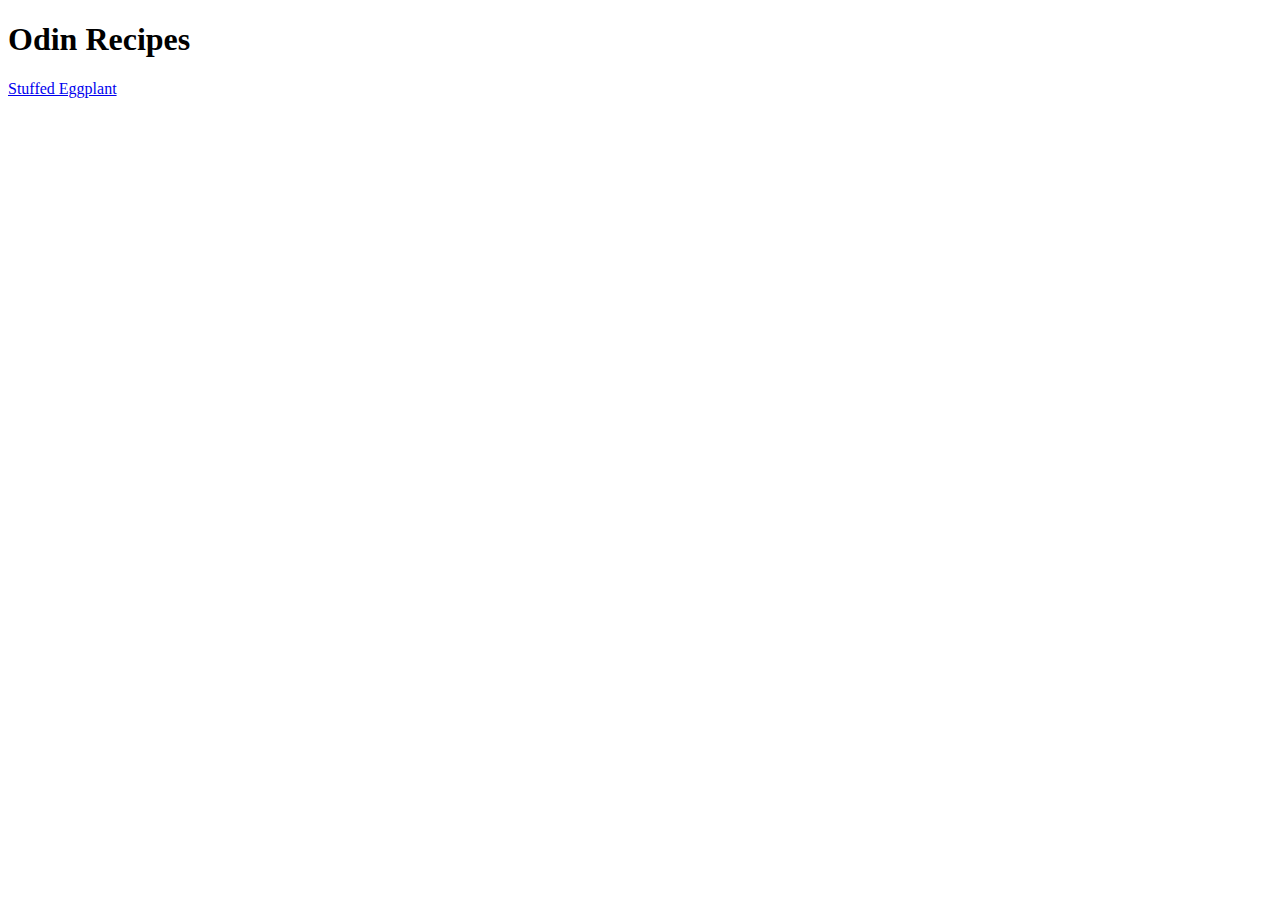
==== index.html @ f9e39140 "Добавил новые файлы" ====
<!DOCTYPE html>
<html lang="en">
<head>
    <meta charset="UTF-8">
    <meta name="viewport" content="width=device-width, initial-scale=1.0">
    <title>Odin Recipes</title>
</head>
<body>
    <h1>Odin Recipes</h1>
    <a href="recipes/stuffed-eggplant/stuffed-eggplant.html">Stuffed Eggplant</a>
</body>
</html>
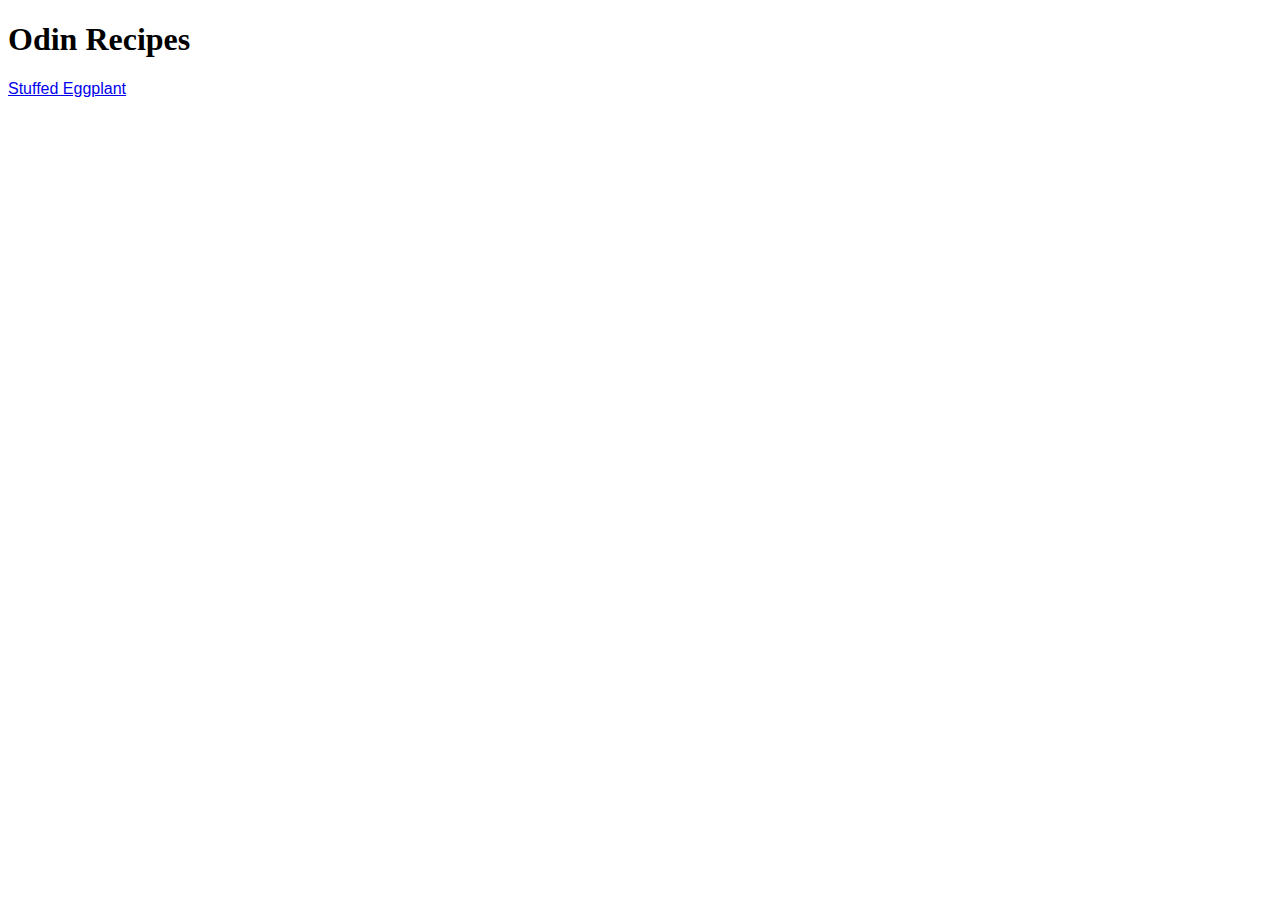
==== commit e74bf2ad: "css.css" ====
--- a/index.html
+++ b/index.html
@@ -3,6 +3,7 @@
 <head>
     <meta charset="UTF-8">
     <meta name="viewport" content="width=device-width, initial-scale=1.0">
+    <link rel="stylesheet" href="css.css">
     <title>Odin Recipes</title>
 </head>
 <body>
--- a/css.css
+++ b/css.css
@@ -0,0 +1,8 @@
+h1 {
+    font-family: 'Times New Roman', Times, serif;
+    font-weight: bold;
+}
+
+body {
+    font-family: 'Gill Sans', 'Gill Sans MT', Calibri, 'Trebuchet MS', sans-serif;
+}